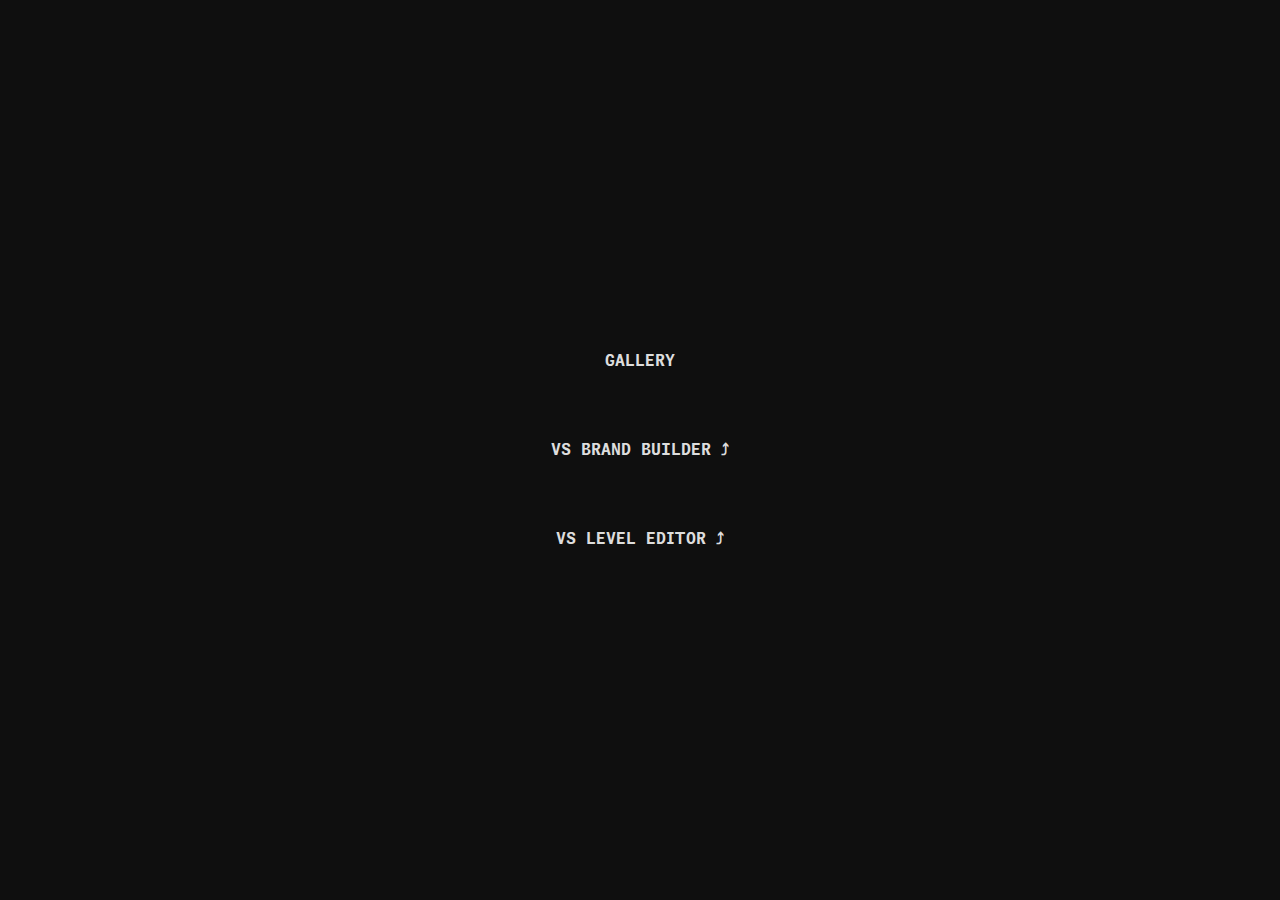
==== index.html @ 08e2b356 "First version" ====
<!DOCTYPE html>
<html lang="en">

<head>
  <meta charset="UTF-8">
  <meta name="viewport" content="width=device-width, initial-scale=1.0">
  <title>Portfolio</title>
  <link rel="stylesheet" href="index.css">
</head>

<body>
  <div style="display: flex; flex-direction: column; justify-content: center; align-items: center; height: 100%; gap: 1em">
    <div class="border"><a class="link" href="/gallery.html">Gallery</a></div>
    <div class="border"><a class="link" href="https://brandbuilder.aleryc.fr/?q=o.n..l.yam...emo....ryr...ema.i..n.s">VS Brand Builder ⤴ </a></div>
    <div class="border"><a class="link" href="https://brandbuilder.aleryc.fr/game">VS Level Editor ⤴</a></div>
  </div>
</body>
</html>
---- index.css ----
:root {
  --primary-color: #dddddd;
  --secondary-color: #0f0f0f;
}

@font-face {
  font-family: "Monaspace Neon";
  src: 
    local("Monaspace Neon"),
    url("fonts/monaspace-neon-latin-200-normal.woff2") format("woff2");
  font-weight: lighter;
  font-style: normal;
}


@font-face {
  font-family: "Monaspace Neon";
  src: 
    local("Monaspace Neon"),
    url("fonts/monaspace-neon-latin-400-normal.woff2") format("woff2");
  font-weight: normal;
  font-style: normal;
}

@font-face {
  font-family: "Monaspace Neon";
  src: 
    local("Monaspace Neon"),
    url("fonts/monaspace-neon-latin-700-normal.woff2") format("woff2");
  font-weight: bold;
  font-style: normal;
}

@font-face {
  font-family: "Monaspace Neon";
  src: 
    local("Monaspace Neon"),
    url("fonts/monaspace-neon-latin-800-normal.woff2") format("woff2");
  font-weight: bolder;
  font-style: normal;
}

@font-face {
  font-family: "Monaspace Neon";
  src: 
    local("Monaspace Neon"),
    url("fonts/monaspace-neon-latin-200-italic.woff2") format("woff2");
  font-weight: lighter;
  font-style: italic;
}


@font-face {
  font-family: "Monaspace Neon";
  src: 
    local("Monaspace Neon"),
    url("fonts/monaspace-neon-latin-400-italic.woff2") format("woff2");
  font-weight: normal;
  font-style: italic;
}

@font-face {
  font-family: "Monaspace Neon";
  src: 
    local("Monaspace Neon"),
    url("fonts/monaspace-neon-latin-700-italic.woff2") format("woff2");
  font-weight: bold;
  font-style: italic;
}

@font-face {
  font-family: "Monaspace Neon";
  src: 
    local("Monaspace Neon"),
    url("fonts/monaspace-neon-latin-800-italic.woff2") format("woff2");
  font-weight: bolder;
  font-style: italic;
}

html,
body {
  height: 100%;
  width: 100%;
  margin: 0;
  padding: 0;
}

html {
  background-color: var(--secondary-color);
}

* {
  font-family: "Monaspace Neon", monospace;
}


a.link {
  display: block;
  text-decoration: none;
  padding: 1em;
  width: 500px;
  text-align: center;
  background-color: var(--secondary-color);
  color: var(--primary-color);
  transition: background-color 0.1s linear, color 0.1s linear;
  font-weight: bold;
  text-transform: uppercase;
}

a.link:hover,
a.link:focus-visible {
  background-color: var(--primary-color);
  color: var(--secondary-color);
  outline: 0;
}

div.border:has(a.link) {
  padding: 10px;
  transition: border-color 0.5s linear;
  border: 1px solid transparent;
}

div.border:has(a.link:hover, a.link:focus-visible) {
  border: 1px solid var(--primary-color);
}


.gallery {
  display: flex;
  flex-direction: row;
  flex-wrap: wrap;
  justify-content: center;
  padding: 1em 2em;
}

.gallery .card {
  display: flex;
  justify-content: center;
  align-items: center;
  position: relative;
  width: 300px;
  height: 300px;
}

.gallery .card img.back {
  position: absolute;
  object-fit: cover;
  top: 0;
  left: 0;
  width: 300px;
  height: 300px;
  filter: grayscale(1) blur(5px) brightness(30%);
  transition: filter 0.2s ease-out, transform 0.1s ease-out;
  z-index: -5;
}

.gallery .card:hover img.back {
  filter: grayscale(1) blur(10px) brightness(0%);
  transform: scale(0.95);
  z-index: -5;
}

.gallery .card img.fore {
  /* object-fit: contain; */
  max-width: 100%;
  max-height: 100%;
  filter: grayscale(1) contrast(200%) ;
  transition: all 0.2s ease-out, border 0.5s linear;
  border: 2px solid transparent;
  z-index: 0;
  padding: 2em;
}

.gallery .card:hover img.fore {
  max-width: 120%;
  max-height: 120%;
  cursor: pointer;
  filter: grayscale(0) contrast(100%);
  border-color: var(--primary-color);
  background-color: var(--secondary-color) ;
  z-index: 5;
}

.gallery .viewer {
  display: flex; 
  justify-content: center; 
  align-items:center; 
  width: 100%; 
  height: 100%;
}

.gallery .viewer img {
  cursor: pointer; 
  max-width: calc(100% - 16px); 
  max-height: calc(100% - 16px);
}


.modal {
  display: flex;
  justify-content: center;
  align-items: center;
  position: fixed;
  z-index: 1000;
  left: 0;
  top: 0;
  width: 100%;
  height: 100%;
  overflow: auto;
  background-color: rgb(0,0,0);
  background-color: rgba(0,0,0,0.8);
}

.modal .modal-content {
  position: absolute;
  background-color: var(--secondary-color);
  border: 3px solid var(--primary-color);
  margin: 15% auto;
  width: 80%;
  height: 90%;
  filter: blur(0);
  animation: appear 0.3s cubic-bezier(0.175, 0.885, 0.32, 1.275);
}


.modal button.modal-close {
  cursor: pointer;
  position: absolute; 
  top: 0; 
  right: 0;
  width: 30px;
  height: 30px;
  margin: 0.5em;
  font-size: large;
  background-color: var(--secondary-color);
  color: var(--primary-color);
  border: 1px solid var(--primary-color);
  border-radius: 0;
}

.modal button.modal-close:hover {
  background-color: var(--primary-color);
  color: var(--secondary-color);
}

@keyframes appear {
  from {
    height: 0%;
    border-color: transparent;
  }
}
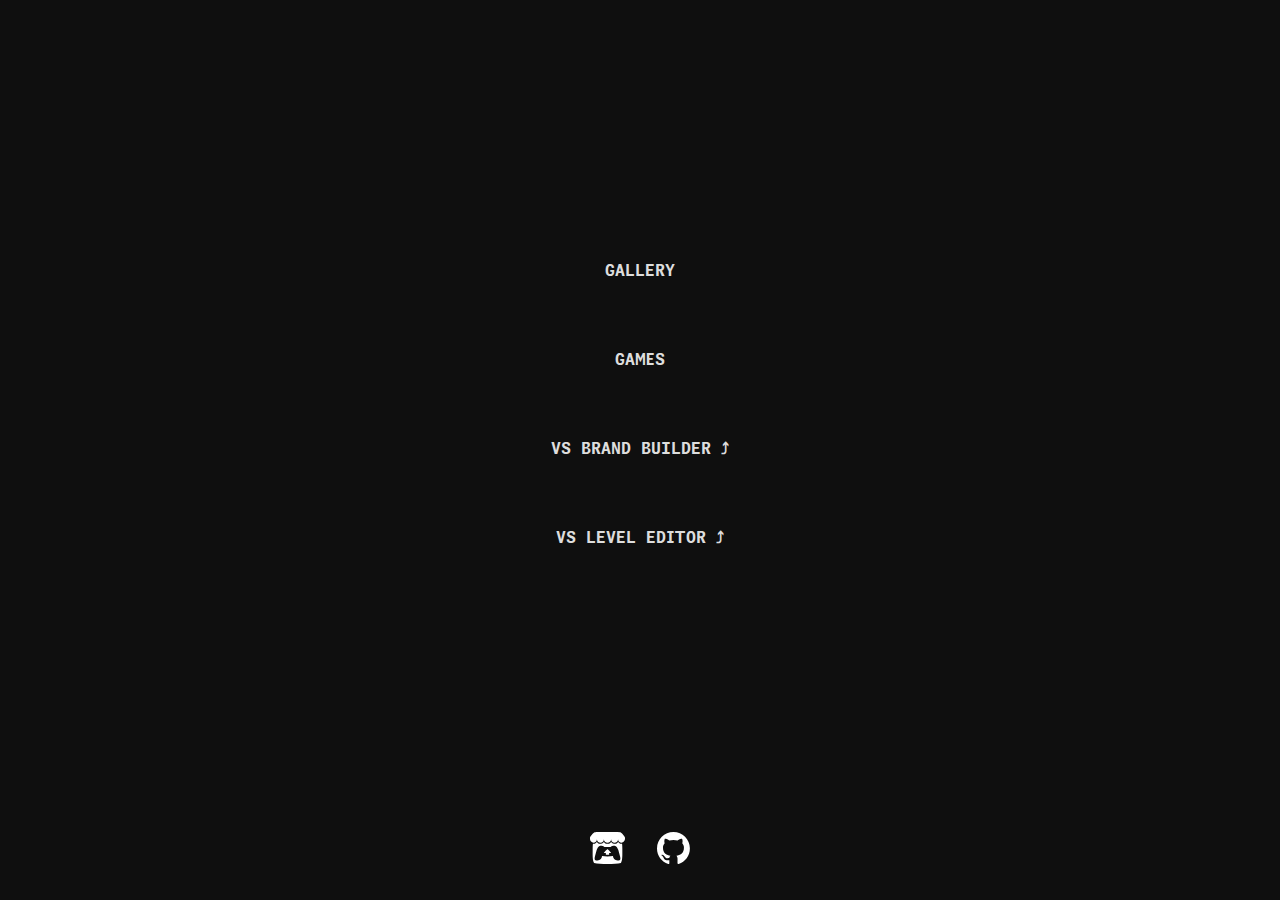
==== commit 47546021: "Add icon links" ====
--- a/index.html
+++ b/index.html
@@ -6,13 +6,24 @@
   <meta name="viewport" content="width=device-width, initial-scale=1.0">
   <title>Portfolio</title>
   <link rel="stylesheet" href="index.css">
+  <script defer data-domain="aleryc.fr" src="https://plausible.aleryc.fr/js/script.js"></script>
 </head>
 
 <body>
-  <div style="display: flex; flex-direction: column; justify-content: center; align-items: center; height: 100%; gap: 1em">
-    <div class="border"><a class="link" href="/gallery.html">Gallery</a></div>
-    <div class="border"><a class="link" href="https://brandbuilder.aleryc.fr/?q=o.n..l.yam...emo....ryr...ema.i..n.s">VS Brand Builder ⤴ </a></div>
-    <div class="border"><a class="link" href="https://brandbuilder.aleryc.fr/game">VS Level Editor ⤴</a></div>
+  <div style="height: 90%; width: 100%">
+    <div style="display: flex; flex-direction: column; justify-content: center; align-items: center; height: 100%; gap: 1em">
+      <div class="border"><a class="link home" href="/gallery.html">Gallery</a></div>
+      <div class="border"><a class="link home" href="/games.html">Games</a></div>
+      <div class="border"><a class="link home" href="https://vs.aleryc.fr/brand-builder/?q=o.n..l.yam...emo....ryr...ema.i..n.s">VS Brand Builder ⤴ </a></div>
+      <div class="border"><a class="link home" href="https://vs.aleryc.fr/level-editor">VS Level Editor ⤴</a></div>
+    </div>
+
+    <div style="height: 10%; display: flex; justify-content: center; align-items: center;">
+      <div style="display: flex; flex-direction: row; gap: 2em">
+        <a href="https://cyrelouyea.itch.io/" style="height: 100%; display: block;"><img src="public/svg/itchio-textless-white.svg" style="height: 32px"/></a>
+        <a href="https://github.com/cyrelouyea/" style="height: 100%; display: block;"><img src="public/svg/github-mark-white.svg" style="height: 32px" /></a>
+      </div>
+    </div>
   </div>
 </body>
-</html>+</html>
--- a/index.css
+++ b/index.css
@@ -17,7 +17,7 @@
   font-family: "Monaspace Neon";
   src: 
     local("Monaspace Neon"),
-    url("fonts/monaspace-neon-latin-400-normal.woff2") format("woff2");
+    url("public/fonts/monaspace-neon-latin-400-normal.woff2") format("woff2");
   font-weight: normal;
   font-style: normal;
 }
@@ -26,7 +26,7 @@
   font-family: "Monaspace Neon";
   src: 
     local("Monaspace Neon"),
-    url("fonts/monaspace-neon-latin-700-normal.woff2") format("woff2");
+    url("public/fonts/monaspace-neon-latin-700-normal.woff2") format("woff2");
   font-weight: bold;
   font-style: normal;
 }
@@ -35,7 +35,7 @@
   font-family: "Monaspace Neon";
   src: 
     local("Monaspace Neon"),
-    url("fonts/monaspace-neon-latin-800-normal.woff2") format("woff2");
+    url("public/fonts/monaspace-neon-latin-800-normal.woff2") format("woff2");
   font-weight: bolder;
   font-style: normal;
 }
@@ -44,7 +44,7 @@
   font-family: "Monaspace Neon";
   src: 
     local("Monaspace Neon"),
-    url("fonts/monaspace-neon-latin-200-italic.woff2") format("woff2");
+    url("public/fonts/monaspace-neon-latin-200-italic.woff2") format("woff2");
   font-weight: lighter;
   font-style: italic;
 }
@@ -54,7 +54,7 @@
   font-family: "Monaspace Neon";
   src: 
     local("Monaspace Neon"),
-    url("fonts/monaspace-neon-latin-400-italic.woff2") format("woff2");
+    url("public/fonts/monaspace-neon-latin-400-italic.woff2") format("woff2");
   font-weight: normal;
   font-style: italic;
 }
@@ -63,7 +63,7 @@
   font-family: "Monaspace Neon";
   src: 
     local("Monaspace Neon"),
-    url("fonts/monaspace-neon-latin-700-italic.woff2") format("woff2");
+    url("public/fonts/monaspace-neon-latin-700-italic.woff2") format("woff2");
   font-weight: bold;
   font-style: italic;
 }
@@ -72,7 +72,7 @@
   font-family: "Monaspace Neon";
   src: 
     local("Monaspace Neon"),
-    url("fonts/monaspace-neon-latin-800-italic.woff2") format("woff2");
+    url("public/fonts/monaspace-neon-latin-800-italic.woff2") format("woff2");
   font-weight: bolder;
   font-style: italic;
 }
@@ -98,14 +98,14 @@
   display: block;
   text-decoration: none;
   padding: 1em;
-  width: 500px;
   text-align: center;
   background-color: var(--secondary-color);
   color: var(--primary-color);
-  transition: background-color 0.1s linear, color 0.1s linear;
+  transition: background-color 0.2s linear, color 0.2s linear;
   font-weight: bold;
   text-transform: uppercase;
 }
+
 
 a.link:hover,
 a.link:focus-visible {
@@ -114,14 +114,43 @@
   outline: 0;
 }
 
-div.border:has(a.link) {
+.border:has(a.link) {
+  width: 80%;
+  /* margin: 0 10px; */
   padding: 10px;
-  transition: border-color 0.5s linear;
+  transition: border-color 0.7s linear;
   border: 1px solid transparent;
 }
 
-div.border:has(a.link:hover, a.link:focus-visible) {
+.border:has(a.link:hover, a.link:focus-visible) {
   border: 1px solid var(--primary-color);
+}
+
+
+nav {
+  background-color: var(--secondary-color);
+  border-bottom: 1px solid white;
+  z-index: 10;
+}
+
+nav > ul {
+  margin: 0;
+  padding: 5px 0;
+  display: flex;
+  flex-direction: row;
+  justify-content: center;
+  align-items: center;
+  gap: 1em;
+}
+
+@media screen and (max-width: 600px) {
+
+  nav > ul {
+    flex-direction: column;
+  }
+}
+nav > ul > li {
+  flex-grow: 1;
 }
 
 
@@ -130,7 +159,7 @@
   flex-direction: row;
   flex-wrap: wrap;
   justify-content: center;
-  padding: 1em 2em;
+  /* padding: 1em 2em; */
 }
 
 .gallery .card {
@@ -168,7 +197,7 @@
   transition: all 0.2s ease-out, border 0.5s linear;
   border: 2px solid transparent;
   z-index: 0;
-  padding: 2em;
+  /* padding: 2em; */
 }
 
 .gallery .card:hover img.fore {
